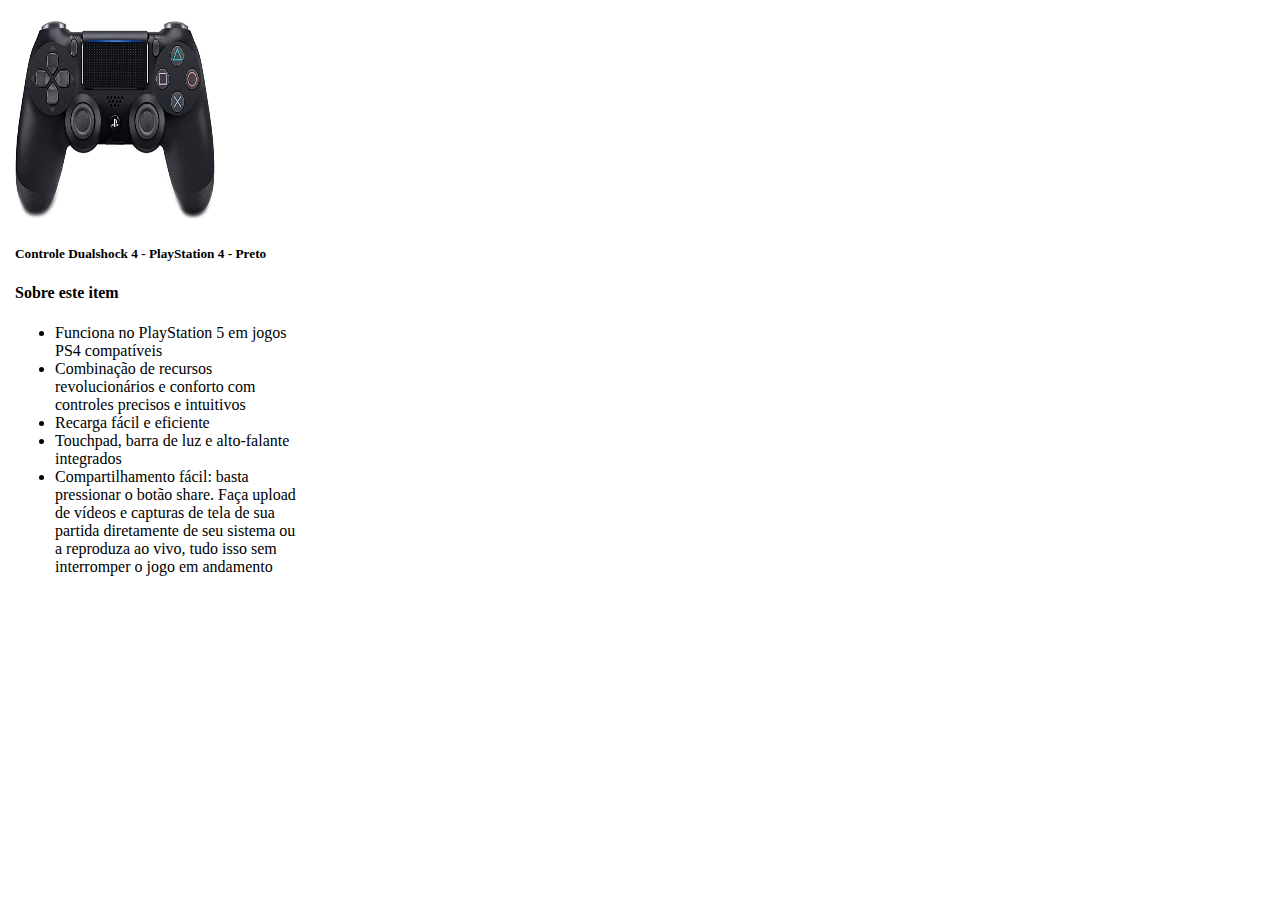
==== index1.html @ 9d67f57c "Add files via upload" ====
<!DOCTYPE html>
<html lang="pt-br">
<head>
    <meta charset="UTF-8">
    <meta http-equiv="X-UA-Compatible" content="IE=edge">
    <meta name="viewport" content="width=device-width, initial-scale=1.0">
    <link rel="stylesheet" href="/style.css">
    <link href="https://cdn.jsdelivr.net/npm/bootstrap@5.3.0/dist/css/bootstrap.min.css" rel="stylesheet" integrity="sha384-9ndCyUaIbzAi2FUVXJi0CjmCapSmO7SnpJef0486qhLnuZ2cdeRhO02iuK6FUUVM" crossorigin="anonymous">
    <link rel="stylesheet" href="/index1.html">
    <link rel="stylesheet" href="/index2.html">
    <title>Document</title>
</head>
<body>
    

      <div class="card" style="width: 18rem;">
        <img src="51Ieq0twp+L._AC_SX522_.jpg" class="card-img-top" alt="controle">
        <div class="card-body">
          <h5 class="card-title">Controle Dualshock 4 - PlayStation 4 - Preto</h5>
          <p class="card-text"><h4>Sobre este item</h4></p>
          <ul>
            <li>Funciona no PlayStation 5 em jogos PS4 compatíveis</li>
            <li>Combinação de recursos revolucionários e conforto com controles precisos e intuitivos</li>
            <li>Recarga fácil e eficiente</li>
            <li>Touchpad, barra de luz e alto-falante integrados</li>
            <li>Compartilhamento fácil: basta pressionar o botão share. Faça upload de vídeos e capturas de tela de sua partida diretamente de seu sistema ou a reproduza ao vivo, tudo isso sem interromper o jogo em andamento</li>
          </ul>


        </div>
      </div>






      


    <script src="https://cdn.jsdelivr.net/npm/bootstrap@5.3.0/dist/js/bootstrap.bundle.min.js" integrity="sha384-geWF76RCwLtnZ8qwWowPQNguL3RmwHVBC9FhGdlKrxdiJJigb/j/68SIy3Te4Bkz" crossorigin="anonymous"></script>

</body>
</html>
---- style.css ----
body{
    display:flex;
    margin: 5px;
    margin-top: 10px;
    padding: 10px;
    
}
img{
    width: 200px;
    height: 200px;
}
.caixa{
    padding:10px ;
    border:10px solid black;
    margin-left: 100px;
    margin-top: 110px;
}
.caixa1{
    padding:10px ;
    border: 10px solid black;
    margin-left: 100px;
    margin-top: 110px;
}
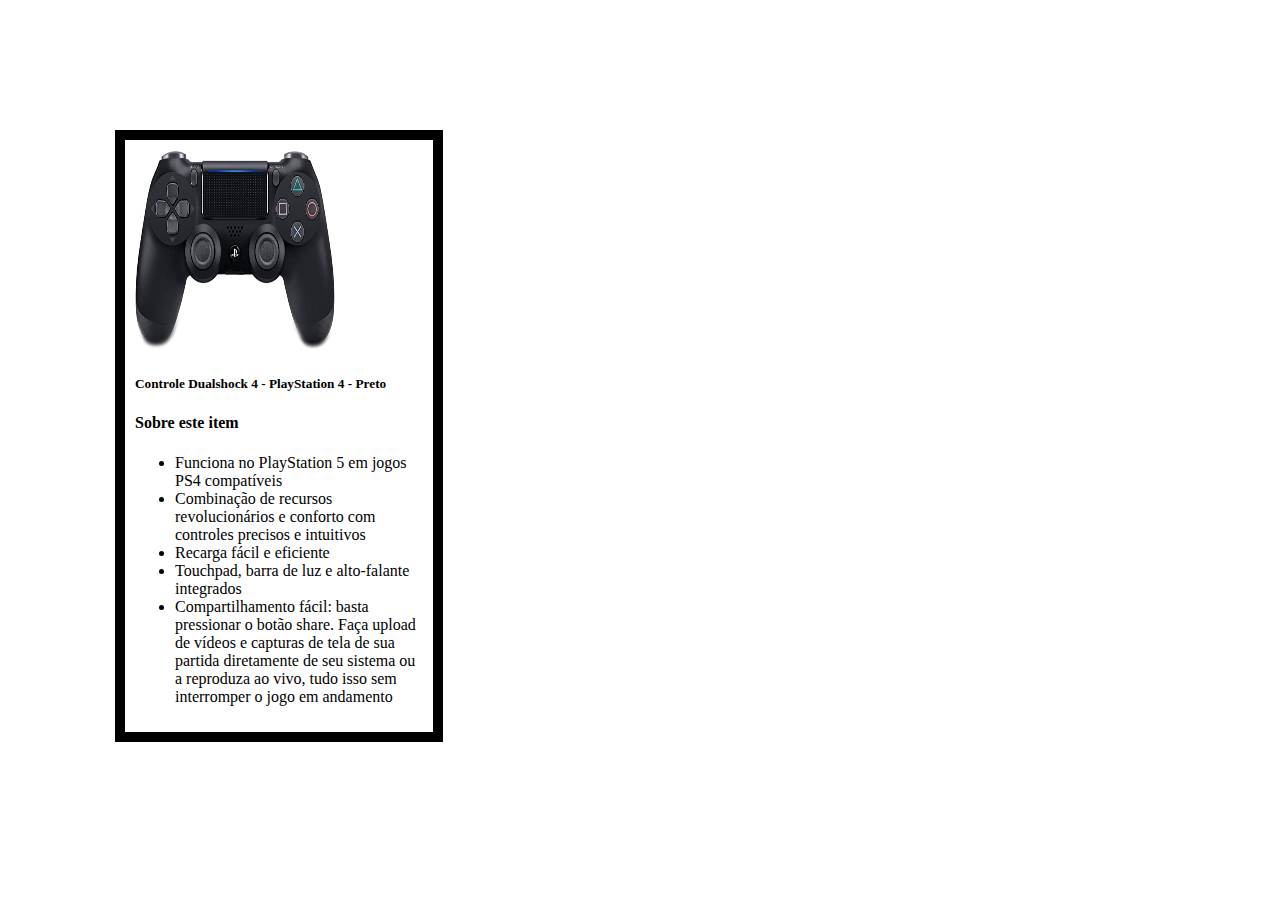
==== commit 8baa286c: "Add files via upload" ====
--- a/index1.html
+++ b/index1.html
@@ -12,7 +12,7 @@
 </head>
 <body>
     
-
+<div class="caixa">
       <div class="card" style="width: 18rem;">
         <img src="51Ieq0twp+L._AC_SX522_.jpg" class="card-img-top" alt="controle">
         <div class="card-body">
@@ -25,7 +25,7 @@
             <li>Touchpad, barra de luz e alto-falante integrados</li>
             <li>Compartilhamento fácil: basta pressionar o botão share. Faça upload de vídeos e capturas de tela de sua partida diretamente de seu sistema ou a reproduza ao vivo, tudo isso sem interromper o jogo em andamento</li>
           </ul>
-
+</div>
 
         </div>
       </div>
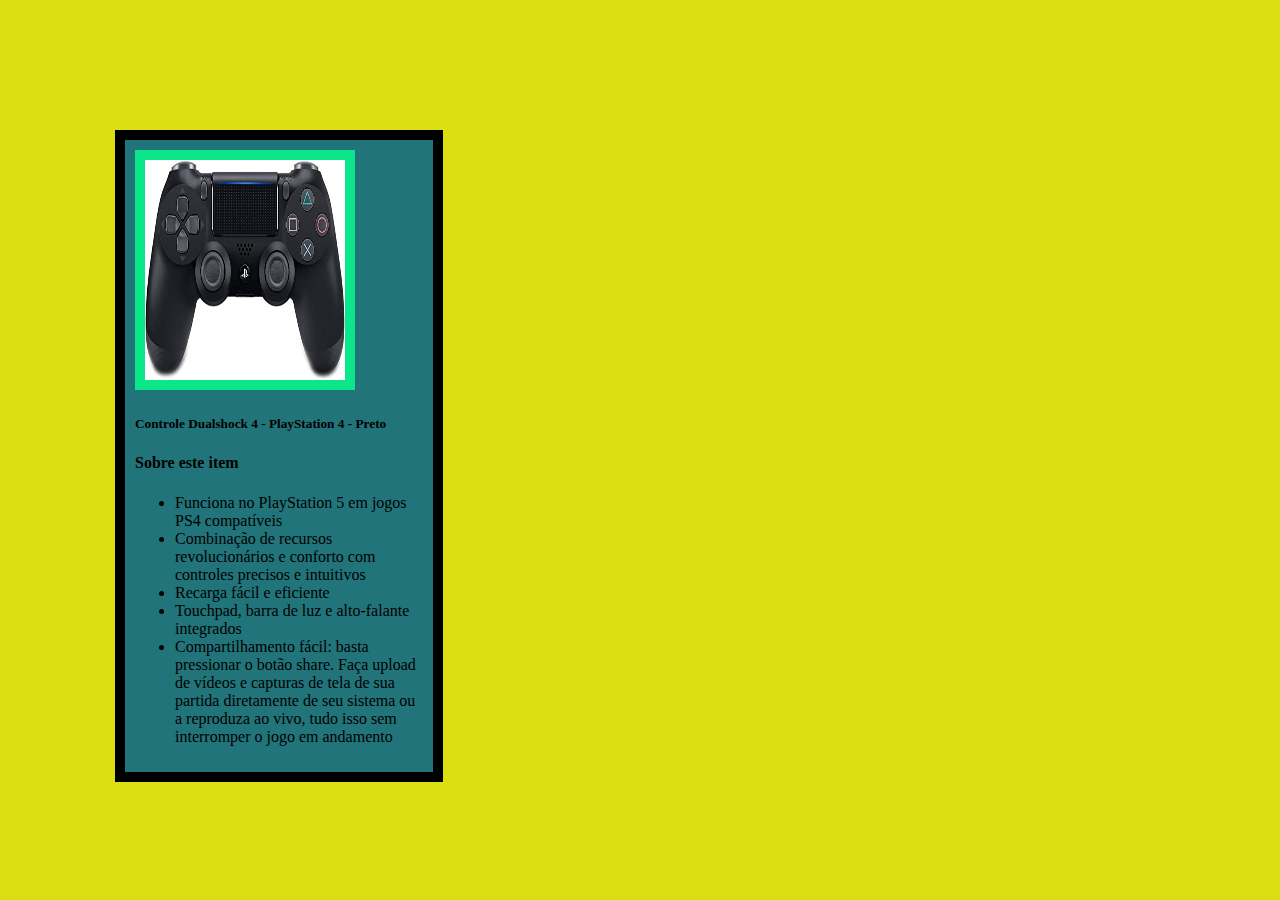
==== commit 3946f89b: "Add files via upload" ====
--- a/index1.html
+++ b/index1.html
@@ -8,7 +8,7 @@
     <link href="https://cdn.jsdelivr.net/npm/bootstrap@5.3.0/dist/css/bootstrap.min.css" rel="stylesheet" integrity="sha384-9ndCyUaIbzAi2FUVXJi0CjmCapSmO7SnpJef0486qhLnuZ2cdeRhO02iuK6FUUVM" crossorigin="anonymous">
     <link rel="stylesheet" href="/index1.html">
     <link rel="stylesheet" href="/index2.html">
-    <title>Document</title>
+    <title>Controle</title>
 </head>
 <body>
     
--- a/style.css
+++ b/style.css
@@ -3,21 +3,28 @@
     margin: 5px;
     margin-top: 10px;
     padding: 10px;
+    background-color: rgb(219, 223, 18);
+   
     
 }
 img{
     width: 200px;
-    height: 200px;
+    height: 220px;
+    border: 10px solid rgb(11, 230, 139);
+   
 }
 .caixa{
     padding:10px ;
     border:10px solid black;
     margin-left: 100px;
     margin-top: 110px;
+    background-color: rgb(32, 116, 122);
 }
 .caixa1{
     padding:10px ;
     border: 10px solid black;
     margin-left: 100px;
     margin-top: 110px;
+    background-color: rgb(32, 116, 122);
+
 }